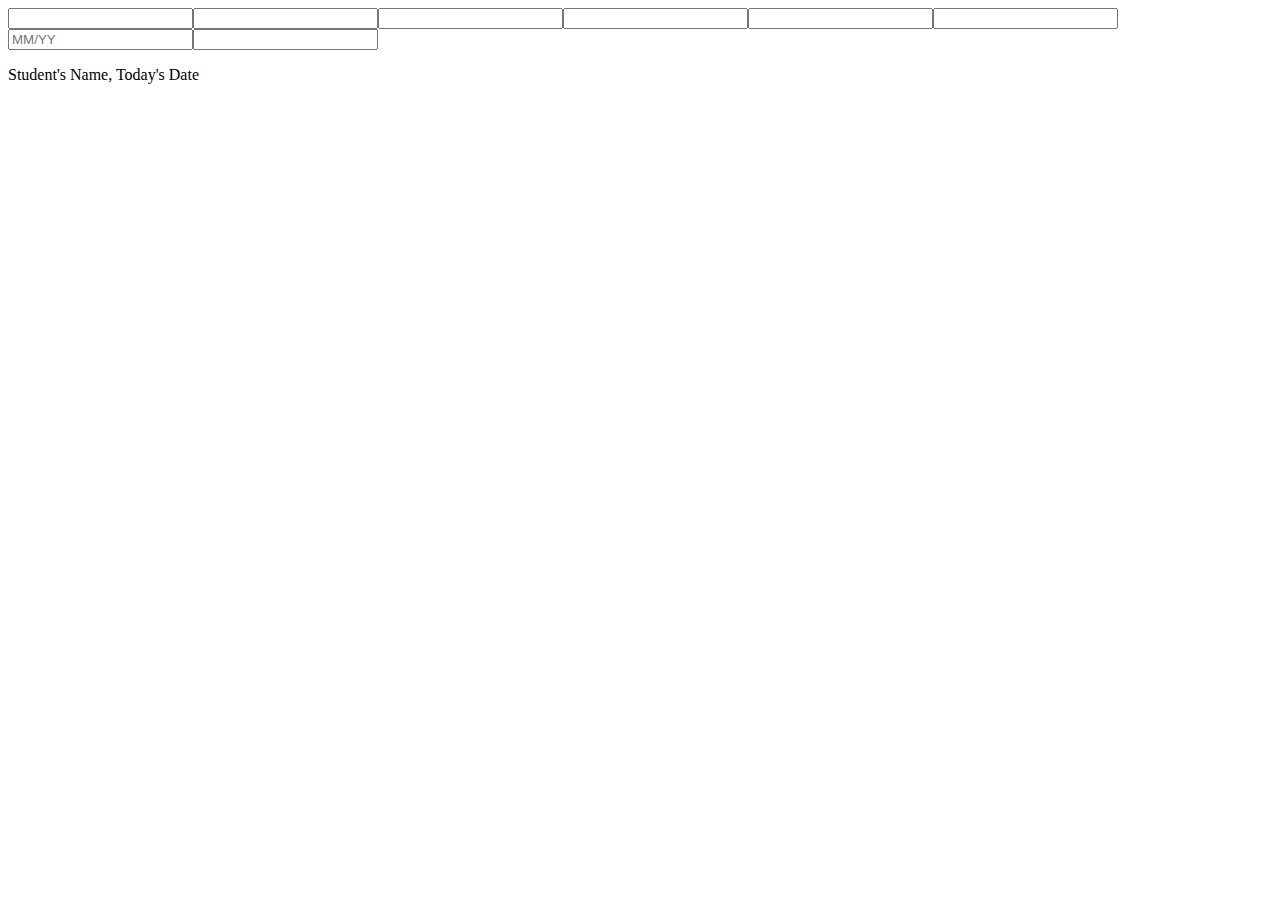
==== analyze apply extend 2/analyze apply extend/analyze/analyze08.html @ c018affd ".." ====
<!DOCTYPE html>
<!-- Student's Name, Today's Date -->
<html lang="en">
<head>
	<title>Form Example</title>
	<meta charset="utf-8">
    <meta name="viewport" content="width=device-width, initial-scale=1.0">
</head>
<body>

	<div id="container">

        <!-- Use the main area to add the main content of the webpage -->
        <main>

<form class="grid"><input type="text" name="fName" id="fName"><input type="text" name="lName" id="lName"><input type="email" name="email" id="email"><input type="tel" name="phone" id="phone"><input type="text" name="cName" id="cName"><input type="number" name="cNum" id="cNum"><input type="text" name="expDate" id="expDate" placeholder="MM/YY"><input type="number" name="ccv" id="ccv"></form>

</main>

<!-- Use the footer area to add webpage footer content -->
<footer>
    <p>Student's Name, Today's Date</p>
</footer>

	</div>
	
</body>
</html>
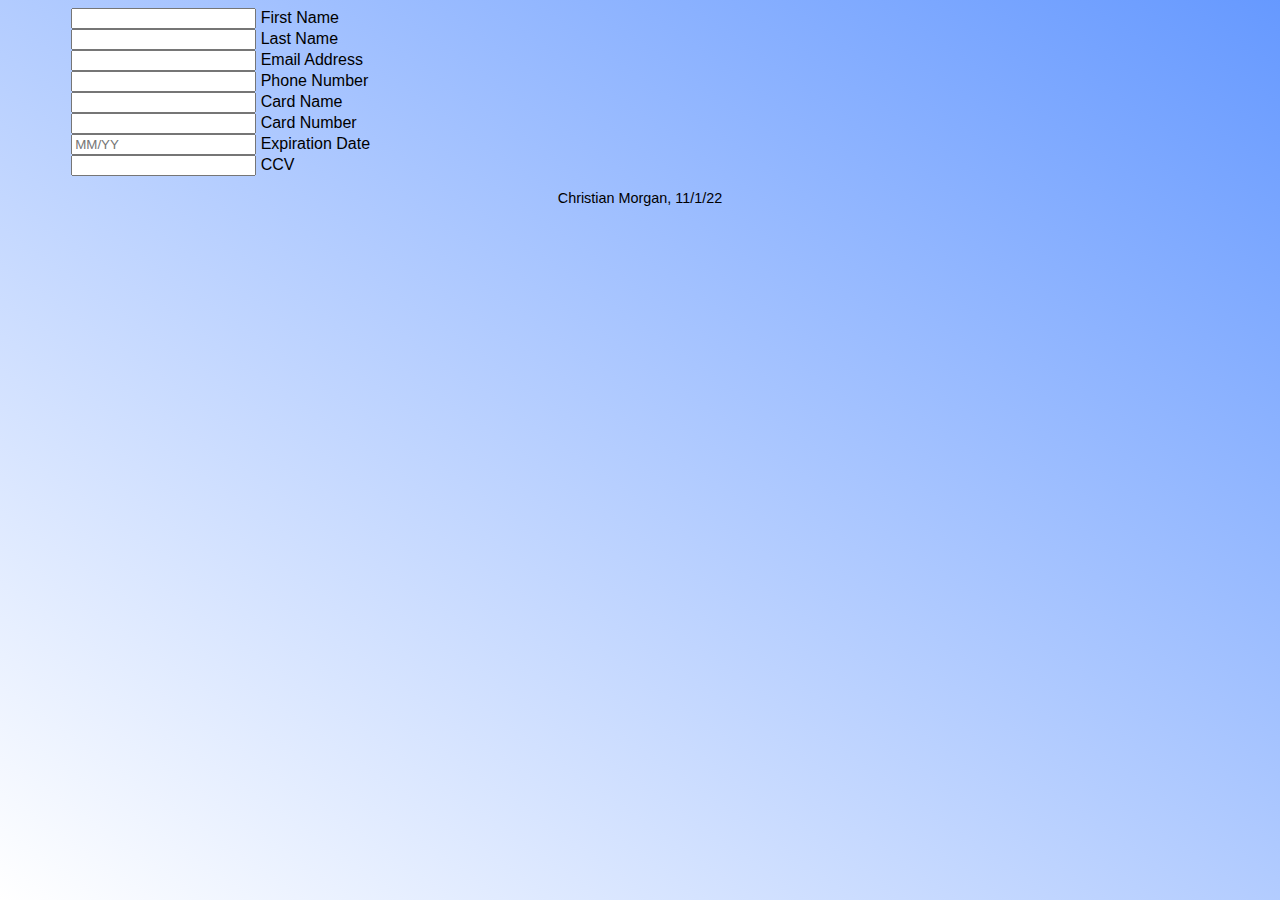
==== commit fb856af7: "..." ====
--- a/analyze apply extend 2/analyze apply extend/analyze/analyze08.html
+++ b/analyze apply extend 2/analyze apply extend/analyze/analyze08.html
@@ -1,10 +1,11 @@
 <!DOCTYPE html>
-<!-- Student's Name, Today's Date -->
+<!-- Christian Morgan, 11/1/22 -->
 <html lang="en">
 <head>
 	<title>Form Example</title>
 	<meta charset="utf-8">
     <meta name="viewport" content="width=device-width, initial-scale=1.0">
+		<link rel="stylesheet" href="css/styles08.css">
 </head>
 <body>
 
@@ -13,16 +14,33 @@
         <!-- Use the main area to add the main content of the webpage -->
         <main>
 
-<form class="grid"><input type="text" name="fName" id="fName"><input type="text" name="lName" id="lName"><input type="email" name="email" id="email"><input type="tel" name="phone" id="phone"><input type="text" name="cName" id="cName"><input type="number" name="cNum" id="cNum"><input type="text" name="expDate" id="expDate" placeholder="MM/YY"><input type="number" name="ccv" id="ccv"></form>
+<form class="grid">
+	<input type="text" name="fName" id="fName">
+		<label for="fName">First Name</label><br>
+	<input type="text" name="lName" id="lName">
+		<label for="lName"> Last Name</label><br>
+	<input type="email" name="email" id="email">
+		<label for="email">Email Address</label><br>
+	<input type="tel" name="phone" id="phone">
+		<label for="phone">Phone Number</label><br>
+	<input type="text" name="cName" id="cName">
+		<label for="cName">Card Name</label><br>
+	<input type="number" name="cNum" id="cNum">
+		<label for="cNum">Card Number</label><br>
+	<input type="text" name="expDate" id="expDate" placeholder="MM/YY">
+		<label for="expDate">Expiration Date</label><br>
+	<input type="number" name="ccv" id="ccv">
+		<label for="ccv">CCV</label><br>
+</form>
 
 </main>
 
 <!-- Use the footer area to add webpage footer content -->
 <footer>
-    <p>Student's Name, Today's Date</p>
+    <p>Christian Morgan, 11/1/22</p>
 </footer>
 
 	</div>
-	
+
 </body>
-</html>+</html>
--- a/analyze apply extend 2/analyze apply extend/analyze/css/styles08.css
+++ b/analyze apply extend 2/analyze apply extend/analyze/css/styles08.css
@@ -0,0 +1,32 @@
+/*
+Author: Christian Morgan
+Date:11/1/22
+File Name: styles08
+*/
+
+/* Style for body specifies a background color */
+body {
+	background: linear-gradient(to top right, #fff 0%, #6699ff 100%) no-repeat fixed center;
+    font-family: Geneva, Arial, sans-serif;
+}
+
+/* Style for the container element */
+#container {
+	width: 90%;
+	margin: 0 auto;
+}
+
+/* Style rules for form elements */
+
+
+/* Style for the footer element */
+footer {
+	font-size: .9em;
+	text-align: center;
+}
+
+/* Media query for tablet layout */
+@media only screen and (min-width: 600px) {
+
+
+}
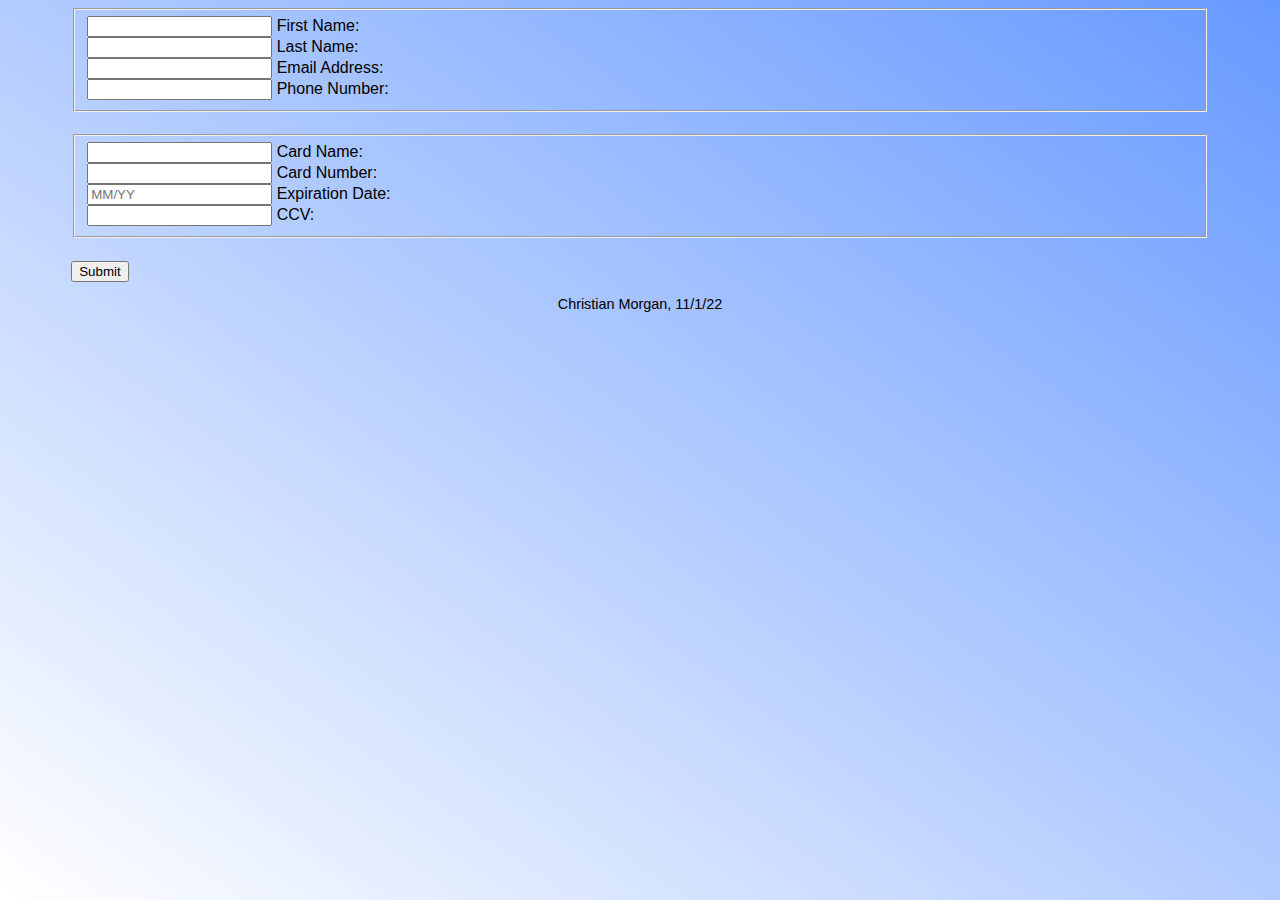
==== commit 5f6ea3b9: ".." ====
--- a/analyze apply extend 2/analyze apply extend/analyze/analyze08.html
+++ b/analyze apply extend 2/analyze apply extend/analyze/analyze08.html
@@ -12,26 +12,31 @@
 	<div id="container">
 
         <!-- Use the main area to add the main content of the webpage -->
-        <main>
+      <main>
+				<form class="grid">
+					<fieldset>
+						<input type="text" name="fName" id="fName">
+							<label for="fName">First Name:</label><br>
+						<input type="text" name="lName" id="lName">
+							<label for="lName"> Last Name:</label><br>
+						<input type="email" name="email" id="email">
+							<label for="email">Email Address:</label><br>
+						<input type="tel" name="phone" id="phone">
+							<label for="phone">Phone Number:</label><br>
+					</fieldset>
 
-<form class="grid">
-	<input type="text" name="fName" id="fName">
-		<label for="fName">First Name</label><br>
-	<input type="text" name="lName" id="lName">
-		<label for="lName"> Last Name</label><br>
-	<input type="email" name="email" id="email">
-		<label for="email">Email Address</label><br>
-	<input type="tel" name="phone" id="phone">
-		<label for="phone">Phone Number</label><br>
-	<input type="text" name="cName" id="cName">
-		<label for="cName">Card Name</label><br>
-	<input type="number" name="cNum" id="cNum">
-		<label for="cNum">Card Number</label><br>
-	<input type="text" name="expDate" id="expDate" placeholder="MM/YY">
-		<label for="expDate">Expiration Date</label><br>
-	<input type="number" name="ccv" id="ccv">
-		<label for="ccv">CCV</label><br>
-</form>
+				<fieldset>
+					<input type="text" name="cName" id="cName">
+						<label for="cName">Card Name:</label><br>
+					<input type="number" name="cNum" id="cNum">
+						<label for="cNum">Card Number:</label><br>
+					<input type="text" name="expDate" id="expDate" placeholder="MM/YY">
+						<label for="expDate">Expiration Date:</label><br>
+					<input type="number" name="ccv" id="ccv">
+						<label for="ccv">CCV:</label><br>
+				</fieldset>
+				<input class= "btn" type="submit" value="Submit">
+					</form>
 
 </main>
 
--- a/analyze apply extend 2/analyze apply extend/analyze/css/styles08.css
+++ b/analyze apply extend 2/analyze apply extend/analyze/css/styles08.css
@@ -17,7 +17,9 @@
 }
 
 /* Style rules for form elements */
-
+fieldset{
+	margin-bottom: 2%;
+}
 
 /* Style for the footer element */
 footer {
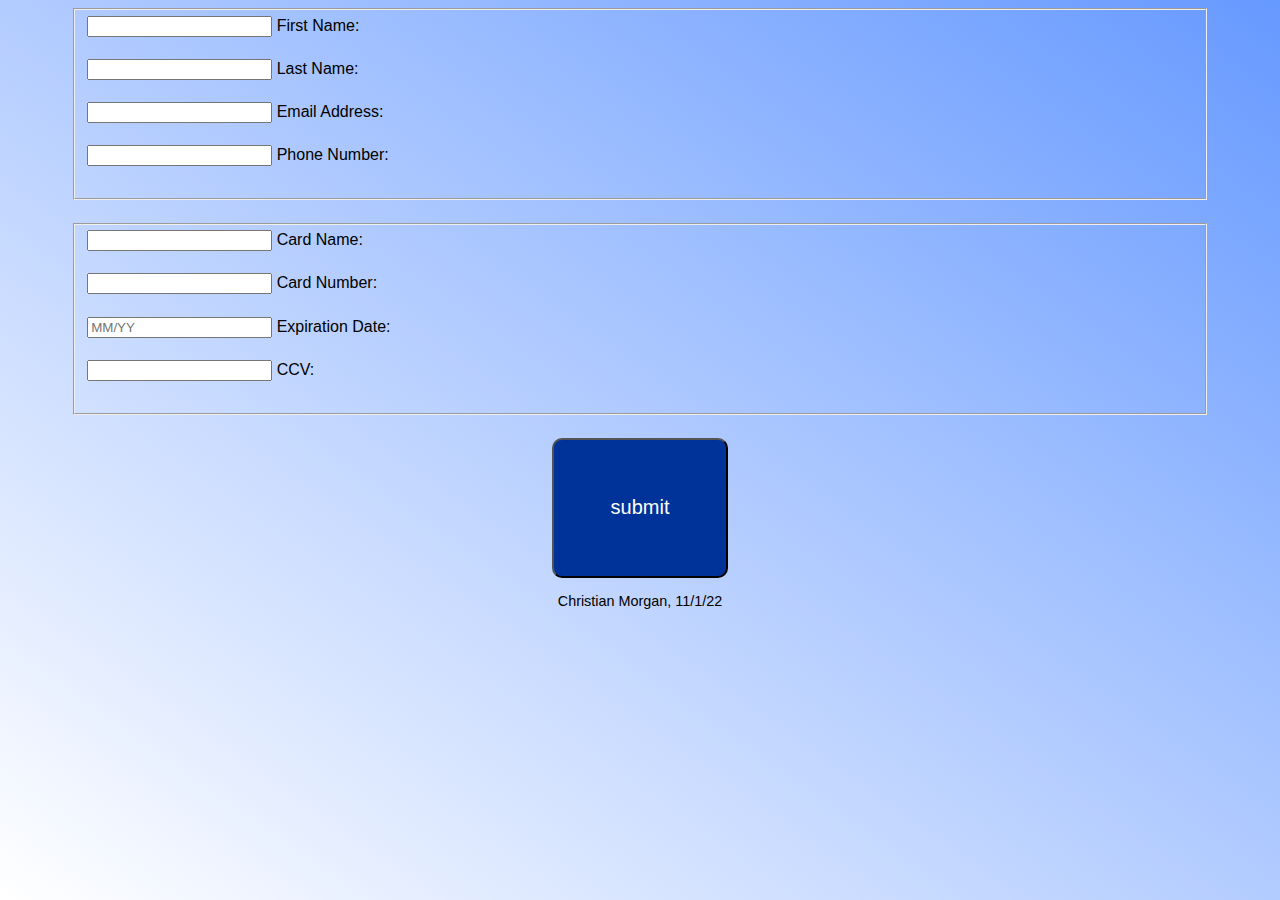
==== commit c3acf727: ".." ====
--- a/analyze apply extend 2/analyze apply extend/analyze/analyze08.html
+++ b/analyze apply extend 2/analyze apply extend/analyze/analyze08.html
@@ -35,7 +35,7 @@
 					<input type="number" name="ccv" id="ccv">
 						<label for="ccv">CCV:</label><br>
 				</fieldset>
-				<input class= "btn" type="submit" value="Submit">
+				<input class= "btn" type="submit" value="submit">
 					</form>
 
 </main>
--- a/analyze apply extend 2/analyze apply extend/analyze/css/styles08.css
+++ b/analyze apply extend 2/analyze apply extend/analyze/css/styles08.css
@@ -17,10 +17,26 @@
 }
 
 /* Style rules for form elements */
-fieldset{
+fieldset, input{
 	margin-bottom: 2%;
 }
 
+fieldset legend{
+	font-size: 1.25em bold;
+}
+
+.btn{
+	margin-top: 0;
+	margin-bottom: 0;
+	margin-left: auto;
+	margin-right: auto;
+	display: block;
+	padding: 5%;
+	background-color: #003399;
+	font-size: 1.25em;
+	border-radius: 10px;
+	color: #fff;
+}
 /* Style for the footer element */
 footer {
 	font-size: .9em;
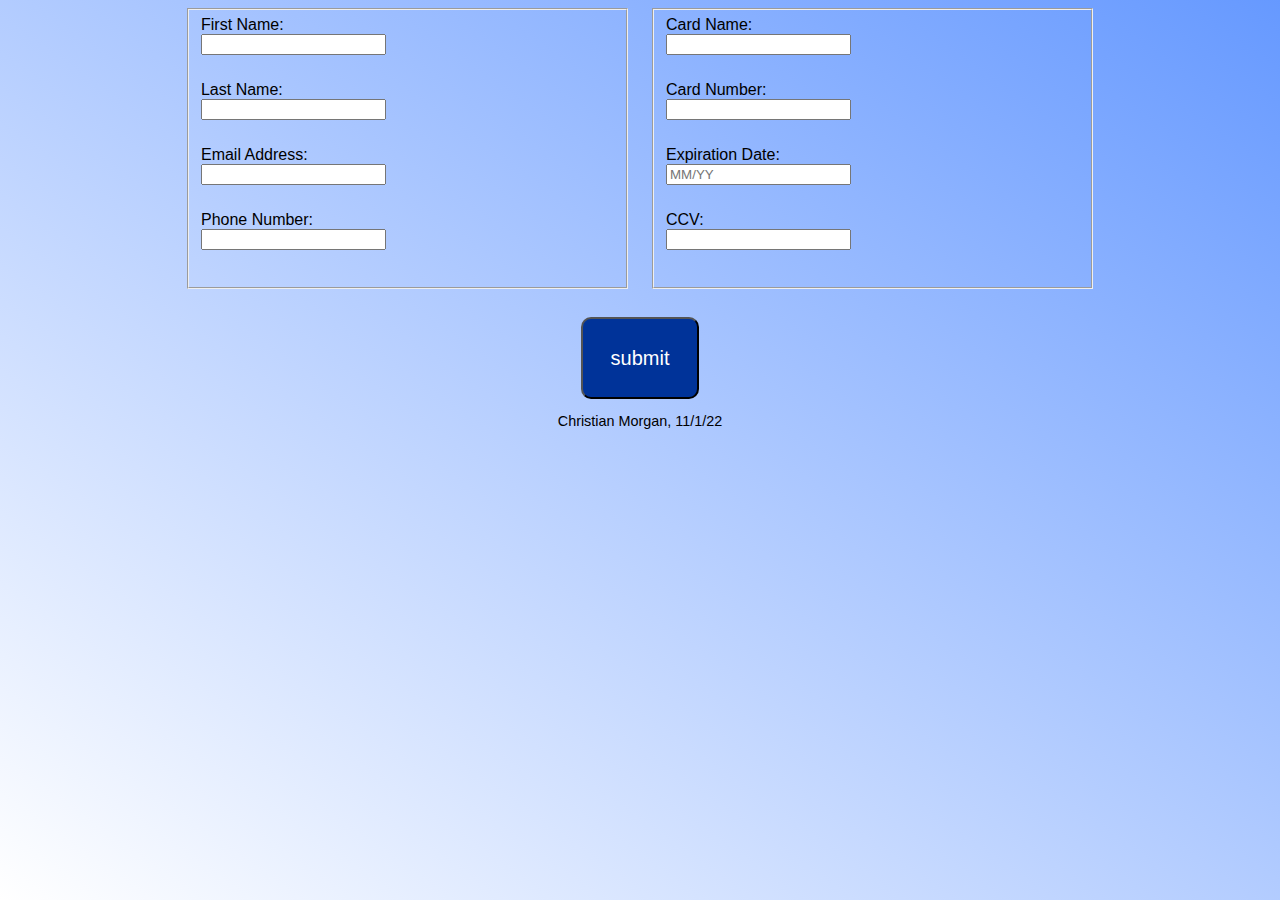
==== commit a4e0b769: "..." ====
--- a/analyze apply extend 2/analyze apply extend/analyze/analyze08.html
+++ b/analyze apply extend 2/analyze apply extend/analyze/analyze08.html
@@ -15,25 +15,33 @@
       <main>
 				<form class="grid">
 					<fieldset>
+						<label for="fName">First Name:</label>
 						<input type="text" name="fName" id="fName">
-							<label for="fName">First Name:</label><br>
+							<br>
+						<label for="lName"> Last Name:</label>
 						<input type="text" name="lName" id="lName">
-							<label for="lName"> Last Name:</label><br>
+							<br>
+						<label for="email">Email Address:</label>
 						<input type="email" name="email" id="email">
-							<label for="email">Email Address:</label><br>
+							<br>
+						<label for="phone">Phone Number:</label>
 						<input type="tel" name="phone" id="phone">
-							<label for="phone">Phone Number:</label><br>
+							<br>
 					</fieldset>
 
 				<fieldset>
+					<label for="cName">Card Name:</label>
 					<input type="text" name="cName" id="cName">
-						<label for="cName">Card Name:</label><br>
+						<br>
+					<label for="cNum">Card Number:</label>
 					<input type="number" name="cNum" id="cNum">
-						<label for="cNum">Card Number:</label><br>
+					<br>
+					<label for="expDate">Expiration Date:</label>
 					<input type="text" name="expDate" id="expDate" placeholder="MM/YY">
-						<label for="expDate">Expiration Date:</label><br>
+						<br>
+					<label for="ccv">CCV:</label>
 					<input type="number" name="ccv" id="ccv">
-						<label for="ccv">CCV:</label><br>
+					<br>
 				</fieldset>
 				<input class= "btn" type="submit" value="submit">
 					</form>
--- a/analyze apply extend 2/analyze apply extend/analyze/css/styles08.css
+++ b/analyze apply extend 2/analyze apply extend/analyze/css/styles08.css
@@ -17,6 +17,12 @@
 }
 
 /* Style rules for form elements */
+
+
+input, label{
+	display: block;
+}
+
 fieldset, input{
 	margin-bottom: 2%;
 }
@@ -45,6 +51,23 @@
 
 /* Media query for tablet layout */
 @media only screen and (min-width: 600px) {
+	form{
+		width: 80%;
+		margin-top: 0;
+		margin-bottom: 0;
+		margin-left: auto;
+		margin-right: auto;
+	}
 
+	.grid{
+		display: grid;
+		grid-template-columns: auto auto;
+		grid-gap: 20px;
 
+	}
+
+.btn{
+	grid-column: 1 / span 2;
+	padding: 3%;
 }
+}
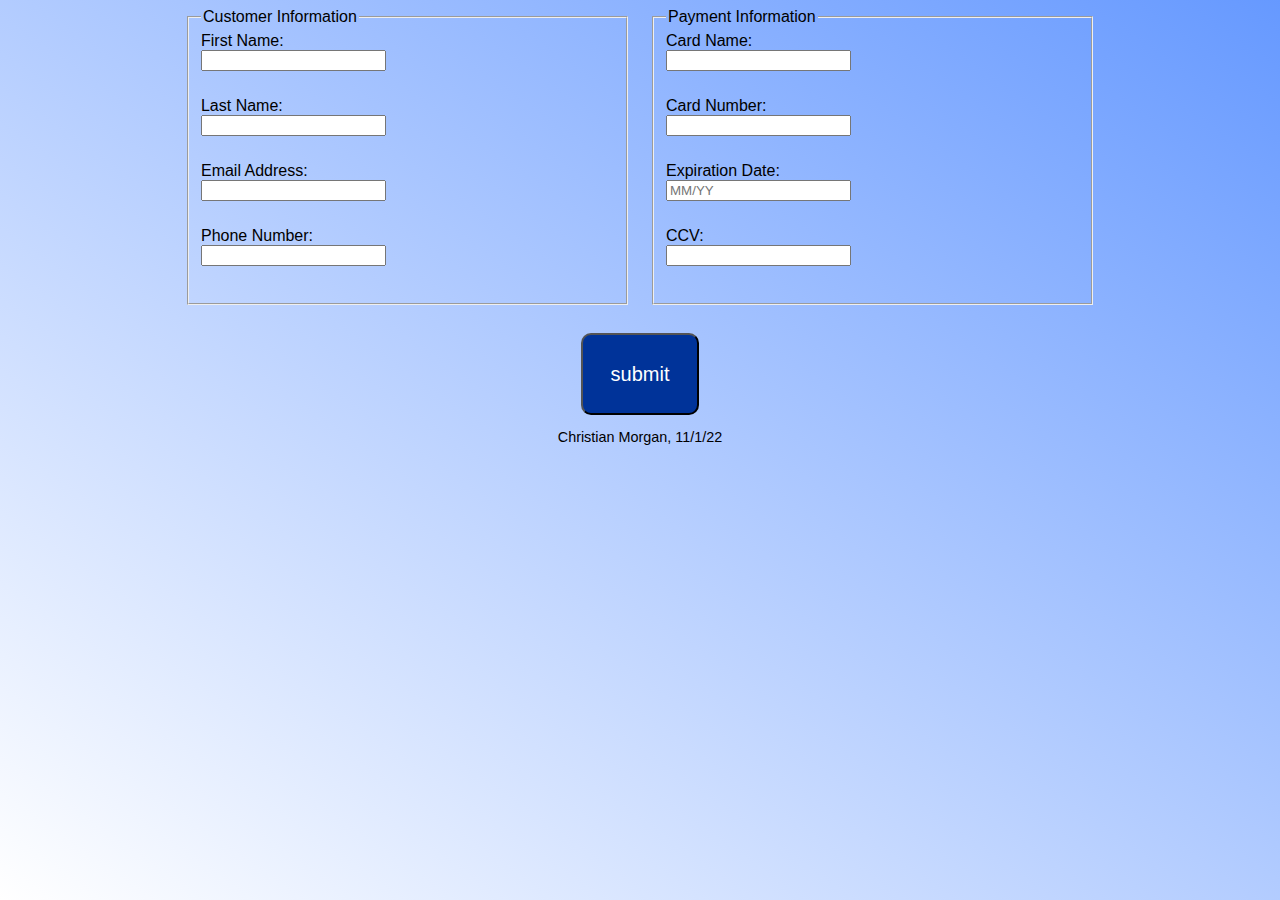
==== commit 3b97eca9: ".." ====
--- a/analyze apply extend 2/analyze apply extend/analyze/analyze08.html
+++ b/analyze apply extend 2/analyze apply extend/analyze/analyze08.html
@@ -15,6 +15,7 @@
       <main>
 				<form class="grid">
 					<fieldset>
+						<legend> Customer Information</legend>
 						<label for="fName">First Name:</label>
 						<input type="text" name="fName" id="fName">
 							<br>
@@ -30,6 +31,7 @@
 					</fieldset>
 
 				<fieldset>
+					<legend> Payment Information</legend>
 					<label for="cName">Card Name:</label>
 					<input type="text" name="cName" id="cName">
 						<br>
